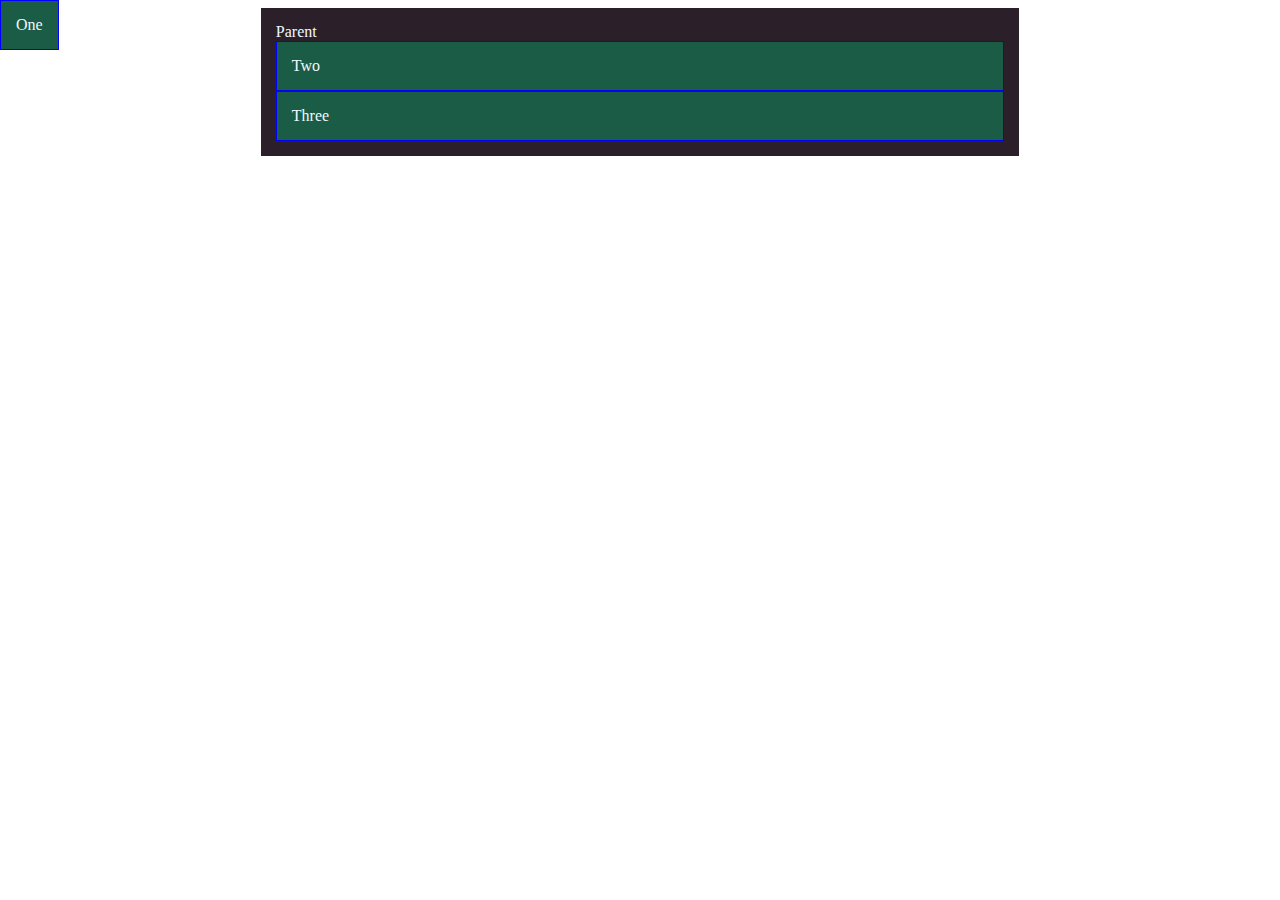
==== css-position.html @ ed01dba5 "static, relative absolute" ====
<!-- https://www.youtube.com/watch?v=jx5jmI0UlXU -->
<!DOCTYPE html>
<html lang="en">

<head>
    <meta charset="UTF-8">
    <meta name="viewport" content="width=device-width, initial-scale=1.0">
    <meta http-equiv="X-UA-Compatible" content="ie=edge">
    <title>CSS Position</title>
    <style>
        * {
            color: aliceblue;
        }

        .wrapper {
            width: 60%;
            margin-left: 20%;
        }

        .parent,
        .child {
            padding: 15px;
        }

        .parent {
            background: rgb(43, 32, 42);
        }

        .child {
            background: rgb(27, 92, 70);
            border: 1px solid blue;
        }

        .child-one {
            /* STATIC IS DEFAULT POSITION BY CSS  */
            /* position: static;   */

            /* RELATIVE ALMOST SAME AS STATIC BUT IT HAS OPTION TO MOVE LEFT, RIGHT, TOP, BOTTOM . IT DOES OVERFLOW */
            /* position: relative;
            left: 100px; */

            /* IT'S COMPLETLY REMOVED FROM DOCUMENT FLOW AND UNLIKE RELATIVE IT MOVE TOM, BOTTOM, LEFT, RIGHT FROM THE VERY BEGANNING OF THE SCREEN */
            /* AND IF I SET PARENT ELEMENT POSITION RELATIVE IT WILL START FROM TOP BEGANNING OF PARENT  AND LEFT BEGANNING OF PARENT */
            position: absolute;
            left: 0;
            top: 0;


        }

        .child-two {}

        .child-three {}

        /* Static position  is the default position */
    </style>
</head>

<body>
    <div class="wrapper">
        <div class="parent">
            Parent
            <div class="child-one child">One </div>
            <div class="child-two child">Two</div>
            <div class="child-three child">Three</div>
        </div>
    </div>

</body>

</html>
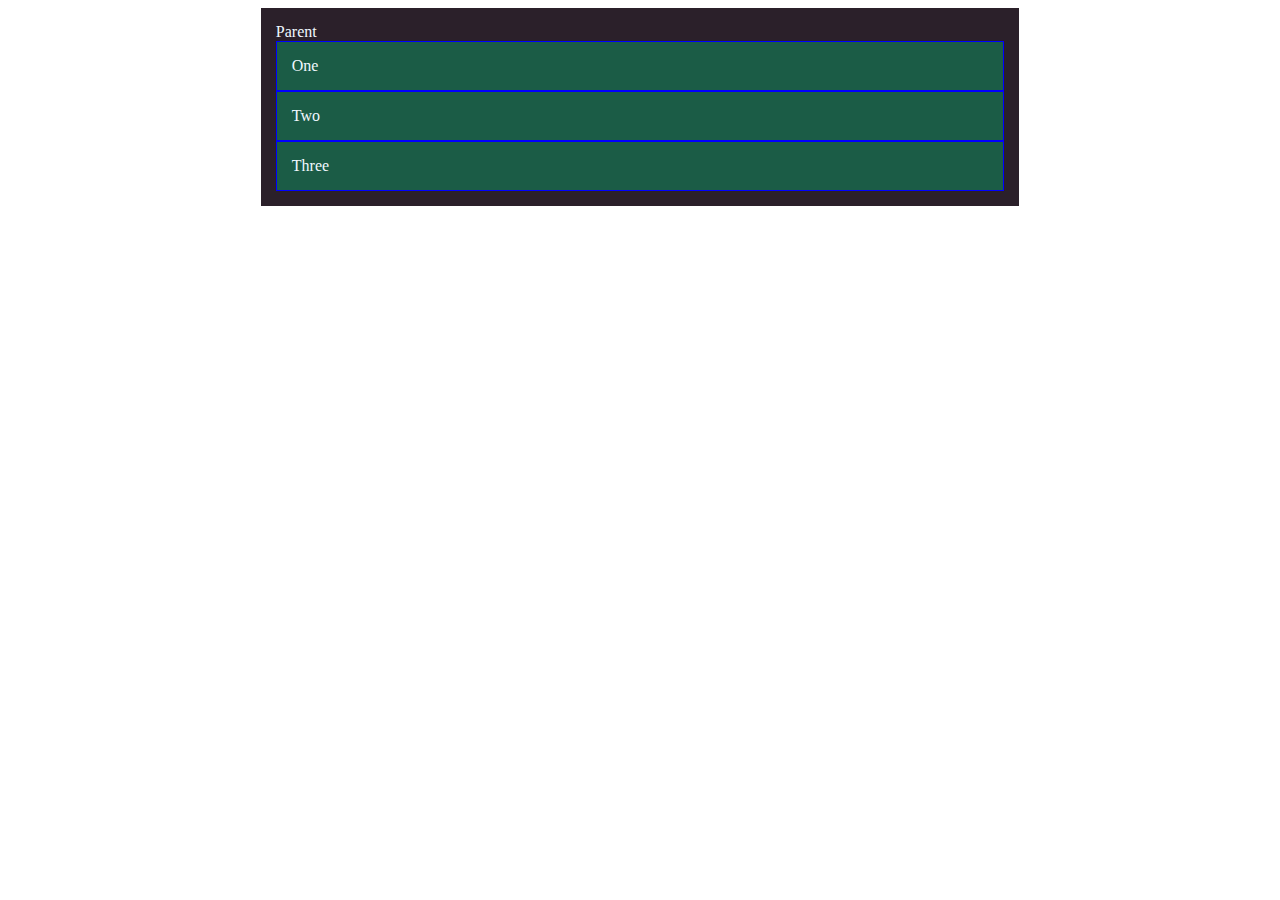
==== commit 2d87d705: "done" ====
--- a/css-position.html
+++ b/css-position.html
@@ -23,6 +23,7 @@
         }
 
         .parent {
+            position: relative;
             background: rgb(43, 32, 42);
         }
 
@@ -41,9 +42,14 @@
 
             /* IT'S COMPLETLY REMOVED FROM DOCUMENT FLOW AND UNLIKE RELATIVE IT MOVE TOM, BOTTOM, LEFT, RIGHT FROM THE VERY BEGANNING OF THE SCREEN */
             /* AND IF I SET PARENT ELEMENT POSITION RELATIVE IT WILL START FROM TOP BEGANNING OF PARENT  AND LEFT BEGANNING OF PARENT */
-            position: absolute;
+            /* position: absolute;
             left: 0;
-            top: 0;
+            top: 0; */
+
+
+            /* IT ALMOST SAME AS ABSOLUTE. IT NOTHING TO DO WITH PARENT. WORK WITH ENTIRE HTML. STAY IN THE SAME PLACE */
+            /* position: fixed;
+            left: 0; */
 
 
         }
